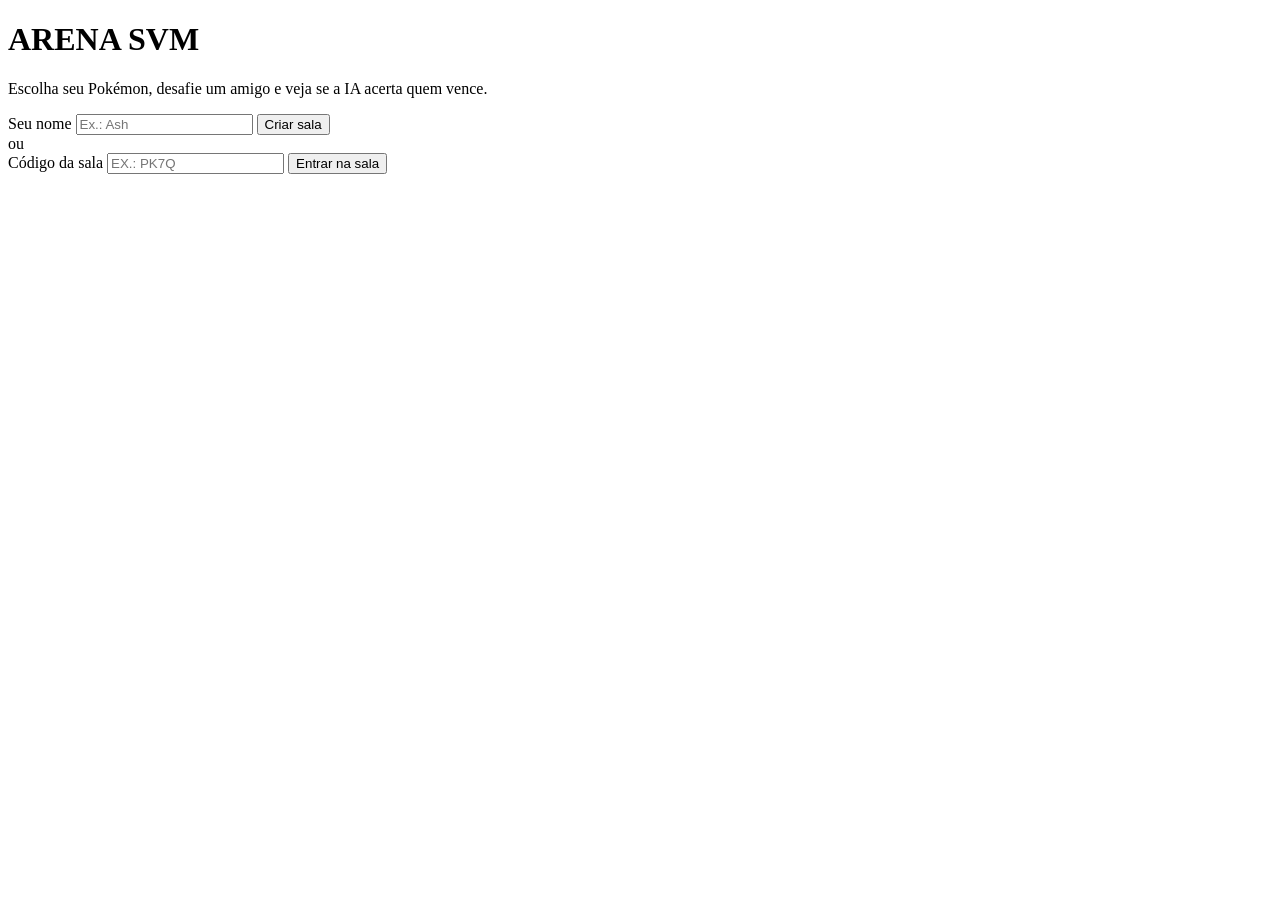
==== app/static/index.html @ 0c68ef7e "Arena SVM: jogo para dois jogadores com explicação da IA - app/: servidor Flask com salas, dois joga" ====
<!doctype html>
<html lang="pt-BR">
<head>
<meta charset="utf-8">
<meta name="viewport" content="width=device-width, initial-scale=1">
<title>Arena SVM</title>
<link rel="preconnect" href="https://fonts.googleapis.com">
<link href="https://fonts.googleapis.com/css2?family=Press+Start+2P&family=Inter:wght@400;600;700&display=swap" rel="stylesheet">
<link rel="stylesheet" href="/static/estilo.css">
</head>
<body>

<header class="topo">
  <h1>ARENA <span>SVM</span></h1>
  <div id="info-sala" hidden>Sala <b id="codigo-topo"></b></div>
</header>

<!-- Tela 1: início -->
<main id="tela-inicio" class="tela">
  <section class="cartao inicio">
    <p class="subtitulo">Escolha seu Pokémon, desafie um amigo e veja se a IA acerta quem vence.</p>
    <label>Seu nome
      <input id="nome" maxlength="20" placeholder="Ex.: Ash">
    </label>
    <button id="btn-criar" class="botao principal">Criar sala</button>
    <div class="ou">ou</div>
    <label>Código da sala
      <input id="codigo" maxlength="4" placeholder="Ex.: PK7Q" style="text-transform:uppercase">
    </label>
    <button id="btn-entrar" class="botao">Entrar na sala</button>
    <p id="erro-inicio" class="erro"></p>
  </section>
</main>

<!-- Tela 2: escolha -->
<main id="tela-escolha" class="tela" hidden>
  <section class="cartao espectador-aviso" id="aviso-espectador" hidden>
    <h2>Você está assistindo</h2>
    <p>A sala já tem dois jogadores. Você vai ver as batalhas assim que eles estiverem prontos.</p>
    <p class="dica">Para jogar, volte ao início e crie uma sala nova.</p>
  </section>
  <section class="cartao escolha" id="cartao-grade">
    <div class="filtros">
      <select id="filtro-geracao">
        <option value="">Todas as gerações</option>
      </select>
      <input id="filtro-busca" placeholder="Buscar Pokémon...">
      <button id="btn-roleta" class="botao roleta">🎲 Roleta</button>
    </div>
    <div id="grade" class="grade"></div>
    <p id="grade-info" class="dica"></p>
  </section>

  <aside class="lateral">
    <section class="cartao" id="cartao-meu">
      <h2>Seu Pokémon</h2>
      <div id="escolhido" class="escolhido vazio">Escolha na lista ou gire a roleta</div>
      <button id="btn-pronto" class="botao principal" disabled>Pronto!</button>
    </section>
    <section class="cartao">
      <h2 id="titulo-adv">Adversário</h2>
      <div id="adversario" class="adversario">Aguardando outro jogador...</div>
      <div id="convite" class="convite">
        <p>Para o outro jogador entrar (mesma rede Wi-Fi), envie o link:</p>
        <div class="link"><code id="link-sala"></code><button id="btn-copiar" class="botao pequeno">Copiar</button></div>
        <p class="dica">ou digite o código <b id="codigo-sala"></b> na tela inicial.</p>
      </div>
    </section>
  </aside>
</main>

<!-- Tela 3: arena -->
<main id="tela-arena" class="tela" hidden>
  <div class="arena-wrap">
    <div id="arena" class="arena">
      <div class="placa placa-oponente" id="placa-op">
        <div class="placa-nome"><span id="nome-op"></span><span class="nivel">Nv50</span></div>
        <div class="hp"><span>HP</span><div class="barra"><div id="barra-op"></div></div></div>
      </div>
      <div class="plataforma plat-op"></div>
      <img id="sprite-op" class="sprite sprite-op" alt="">

      <div class="plataforma plat-eu"></div>
      <img id="sprite-eu" class="sprite sprite-eu" alt="">
      <div class="placa placa-eu" id="placa-eu">
        <div class="placa-nome"><span id="nome-eu"></span><span class="nivel">Nv50</span></div>
        <div class="hp"><span>HP</span><div class="barra"><div id="barra-eu"></div></div></div>
        <div class="hp-num" id="hp-num-eu"></div>
      </div>
    </div>
    <div id="caixa-texto" class="caixa-texto"></div>
  </div>

  <aside class="painel-ia cartao">
    <h2>Previsão da IA</h2>
    <div id="previsao"></div>
    <div id="resultado" hidden></div>
    <div class="acoes" id="acoes" hidden>
      <button id="btn-revanche" class="botao principal">Nova batalha</button>
    </div>
    <div id="explicacao"></div>
  </aside>
</main>

<script src="/static/sprites.js"></script>
<script src="/static/jogo.js"></script>
</body>
</html>
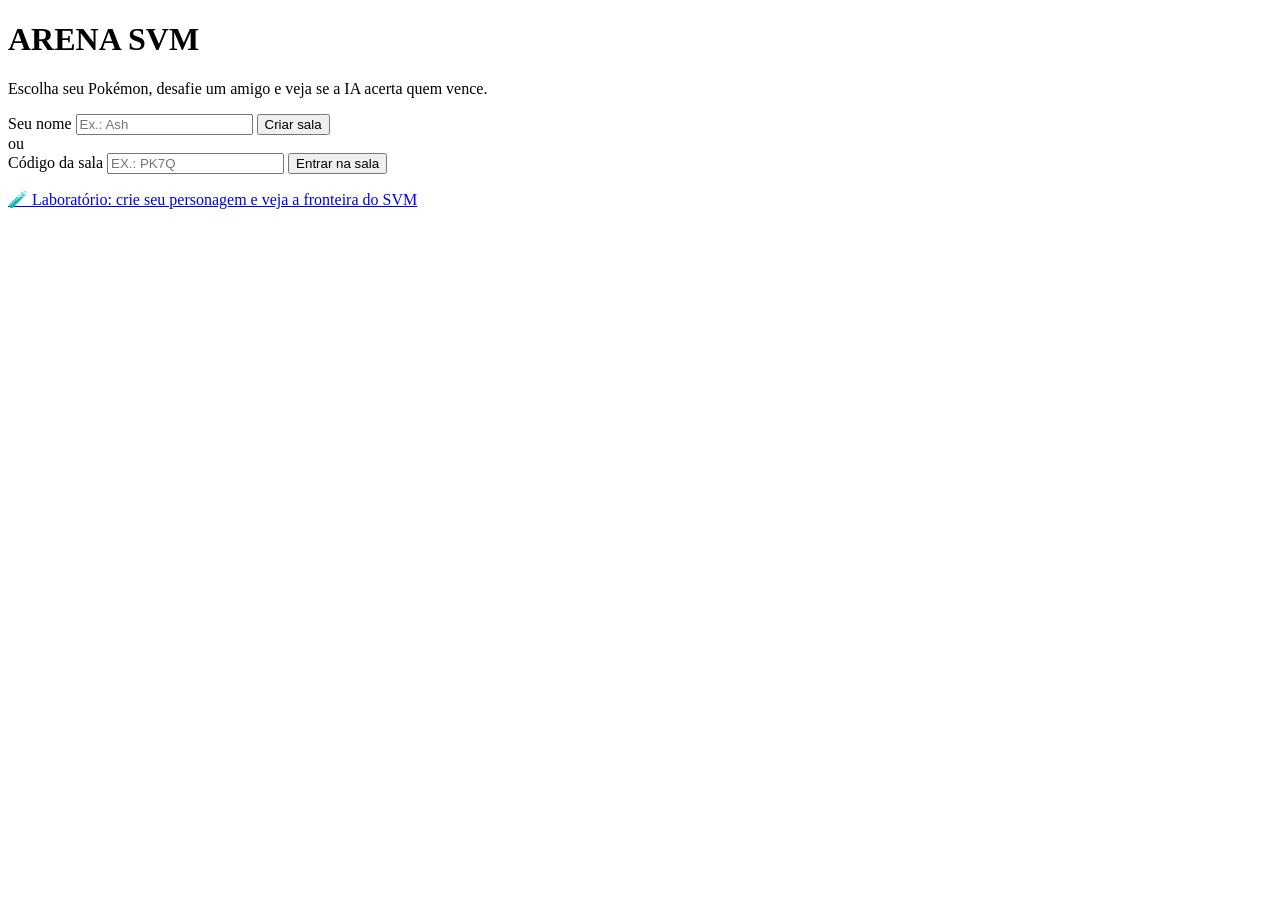
==== commit 13c34c3f: "E6 (SVM × KNN × Regressão Logística) e Laboratório com construtor de personagem - Notebook 03: compa" ====
--- a/app/static/index.html
+++ b/app/static/index.html
@@ -29,6 +29,7 @@
     </label>
     <button id="btn-entrar" class="botao">Entrar na sala</button>
     <p id="erro-inicio" class="erro"></p>
+    <a href="/laboratorio" class="link-lab">🧪 Laboratório: crie seu personagem e veja a fronteira do SVM</a>
   </section>
 </main>
 
@@ -46,6 +47,7 @@
       </select>
       <input id="filtro-busca" placeholder="Buscar Pokémon...">
       <button id="btn-roleta" class="botao roleta">🎲 Roleta</button>
+      <a href="/laboratorio" target="_blank" class="botao pequeno link-lab-botao">🧪 Laboratório</a>
     </div>
     <div id="grade" class="grade"></div>
     <p id="grade-info" class="dica"></p>
@@ -61,7 +63,7 @@
       <h2 id="titulo-adv">Adversário</h2>
       <div id="adversario" class="adversario">Aguardando outro jogador...</div>
       <div id="convite" class="convite">
-        <p>Para o outro jogador entrar (mesma rede Wi-Fi), envie o link:</p>
+        <p id="convite-texto">Para o outro jogador entrar (mesma rede Wi-Fi), envie o link:</p>
         <div class="link"><code id="link-sala"></code><button id="btn-copiar" class="botao pequeno">Copiar</button></div>
         <p class="dica">ou digite o código <b id="codigo-sala"></b> na tela inicial.</p>
       </div>
@@ -94,6 +96,7 @@
   <aside class="painel-ia cartao">
     <h2>Previsão da IA</h2>
     <div id="previsao"></div>
+    <div id="historico"></div>
     <div id="resultado" hidden></div>
     <div class="acoes" id="acoes" hidden>
       <button id="btn-revanche" class="botao principal">Nova batalha</button>
